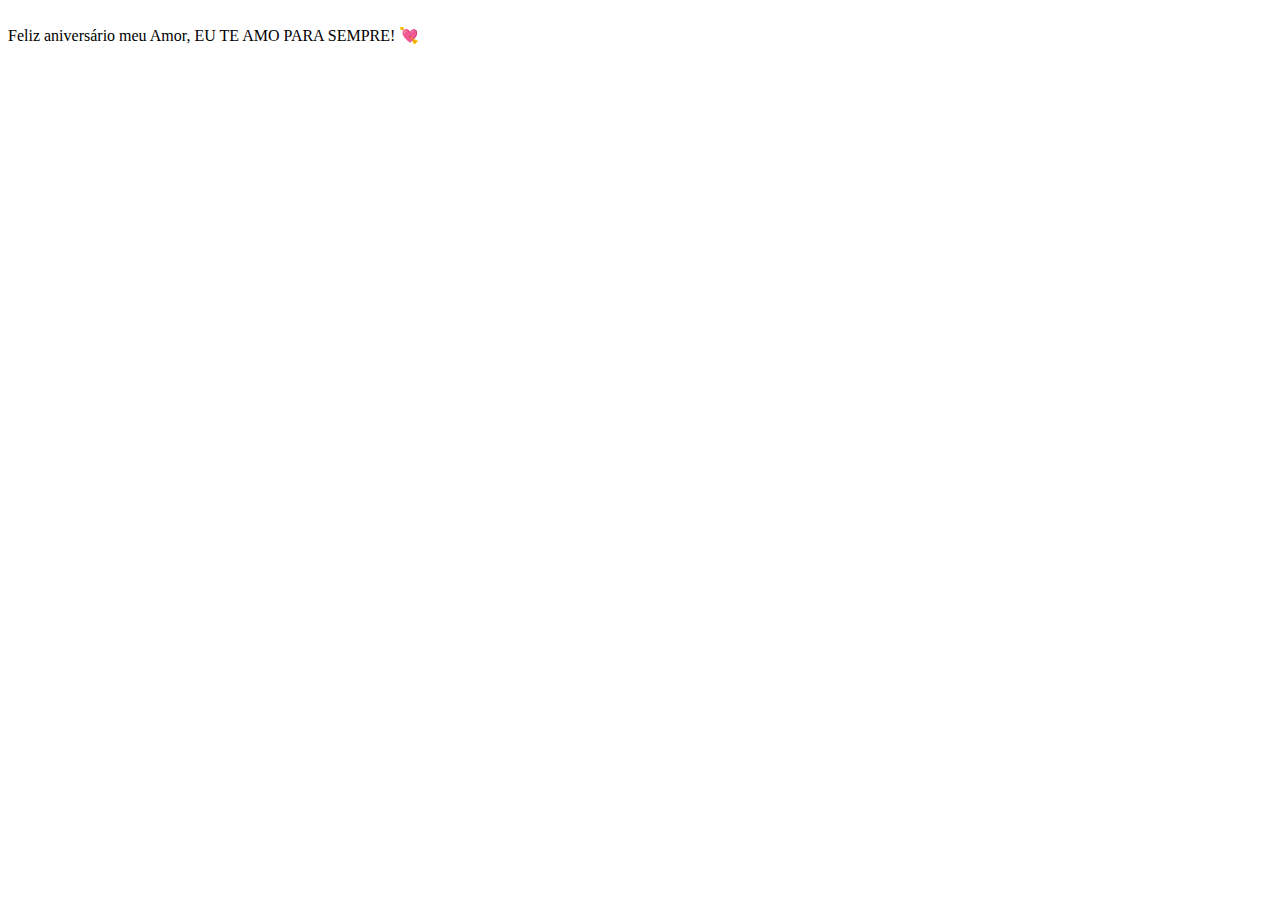
==== presente/index.html @ b34b0123 "Create index.html" ====
<!DOCTYPE html>
<html lang="pt-br">
<head>
<title>cartinha</title>
<link rel="stylesheet" href="style.css" />
</head>
<body>
<div class="wrapper">
    <div class="env"></div>
    <img src="./heart.png" alt="">
    <div class="lettre">
        <div>
            Feliz aniversário meu Amor, EU TE AMO PARA SEMPRE! &#128152<br>
         <br>
            
        </div>
    </div>
    <div class="front"></div>
</div>
</body>
</html>
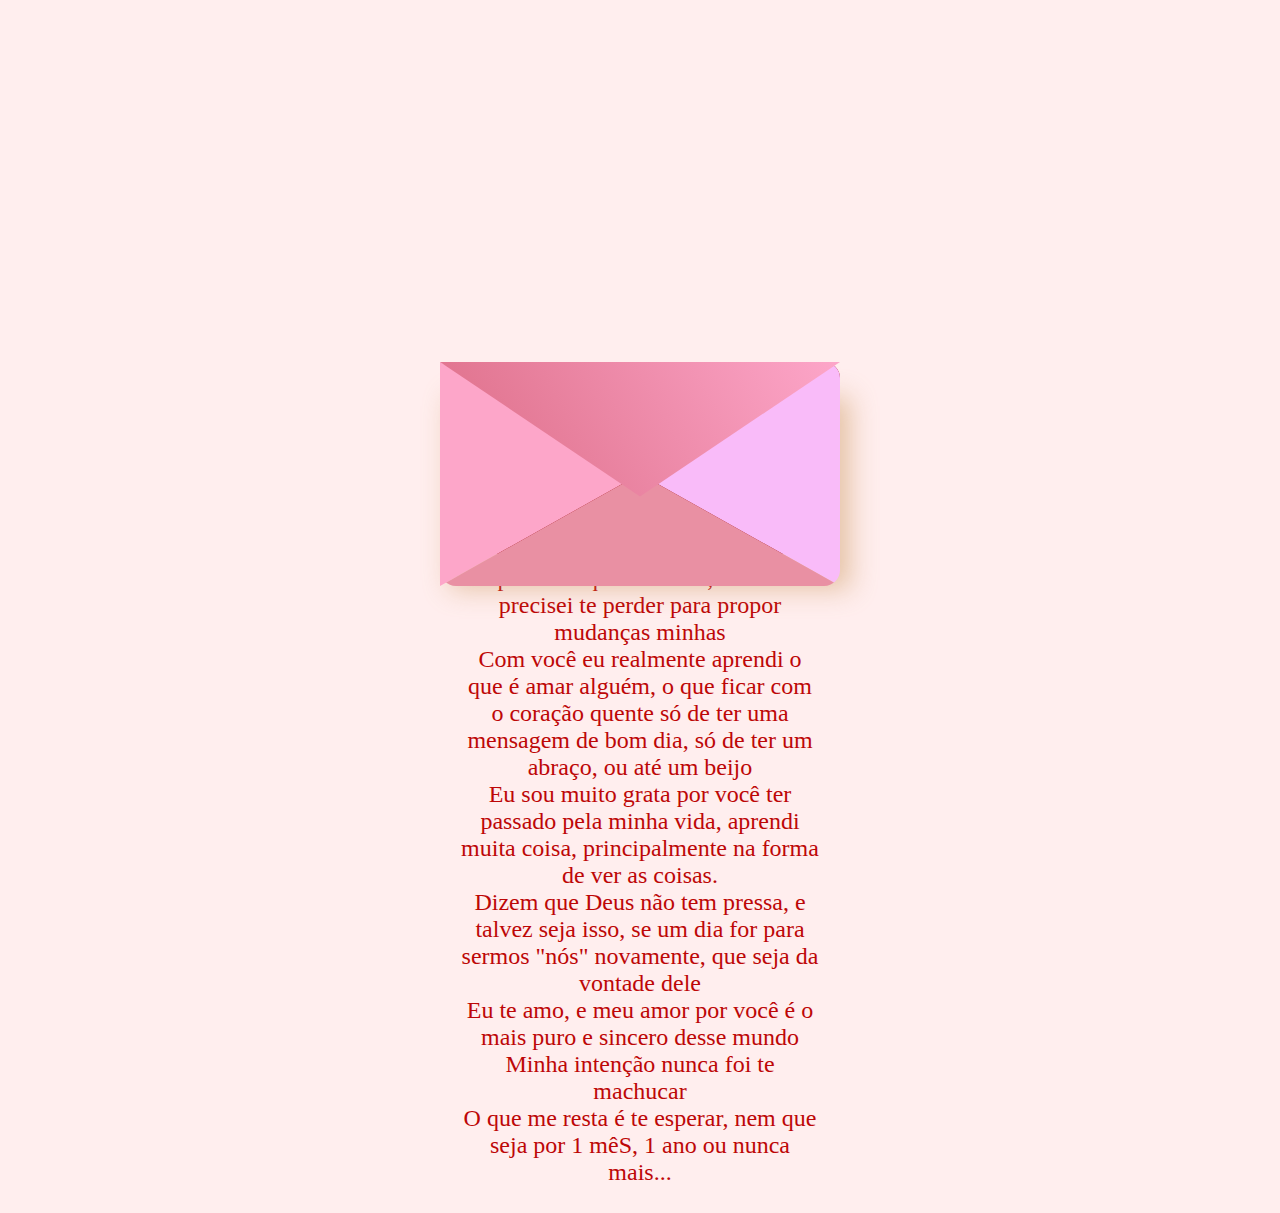
==== commit e62047a9: "Update index.html" ====
--- a/presente/index.html
+++ b/presente/index.html
@@ -1,7 +1,7 @@
 <!DOCTYPE html>
 <html lang="pt-br">
 <head>
-<title>cartinha</title>
+<title>cARTA</title>
 <link rel="stylesheet" href="style.css" />
 </head>
 <body>
@@ -10,7 +10,21 @@
     <img src="./heart.png" alt="">
     <div class="lettre">
         <div>
-            Feliz aniversário meu Amor, EU TE AMO PARA SEMPRE! &#128152<br>
+            Ontem antes de dormir, eu li as nossas conversas antigas, que estavam la nos favoritos. Apensar dos apesares me bateu uma saudade da gente &#128152<br>
+<p> Eu não precisei te perder para perceber que era você, eu não precisei te perder para propor mudanças minhas
+<br>
+<p> Com você eu realmente aprendi o que é amar alguém, o que ficar com o coração quente só de ter uma mensagem de bom dia, só de ter um abraço, ou até um beijo
+<br>
+<p> Eu sou muito grata por você ter passado pela minha vida, aprendi muita coisa, principalmente na forma de ver as coisas.
+<br>
+<p>Dizem que Deus não tem pressa, e talvez seja isso, se um dia for para sermos "nós" novamente, que seja da vontade dele
+<br>
+            <h1></h1> Eu te amo, e meu amor por você é o mais puro e sincero desse mundo</h1>
+<br
+<p>Minha intenção nunca foi te machucar
+<br>
+<p> O que me resta é te esperar, nem que seja por 1 mêS, 1 ano ou nunca mais...
+</p>
          <br>
             
         </div>
--- a/presente/style.css
+++ b/presente/style.css
@@ -0,0 +1,108 @@
+*,
+*::before,
+*::after {
+  box-sizing: border-box;
+  margin: 0;
+  padding: 0;
+}
+body{
+    min-height: 100vh;
+    width: 100%;
+    overflow: hidden;
+    display: flex;
+    justify-content: center;
+    align-items: center;
+    background: #ffeeee;
+}
+.wrapper{
+    position: relative;
+    width: 25rem;
+    height: 12rem;
+    margin-top: 1rem;
+}
+.env{
+    width: 100%;
+    height: 100%;
+    inset: 0;
+    position: absolute;
+    box-shadow: 10px 35px 25px #c7935378;
+}
+.env::before{
+    content: '';
+    position: absolute;
+    inset: 0;
+    z-index: 2;
+    background: linear-gradient(-120deg,
+    #fda6c9,
+    #da6881);
+    clip-path: polygon(0% 0%,50% 70%,100% 0%);
+    transform-origin: top;
+    animation: openenv 2s linear forwards 2s;
+
+}
+.env::after{
+    content: '';
+    position: absolute;
+    inset: 0;
+    background: #960000;
+    border-radius: 1rem;
+}
+.front{
+    position: absolute;
+    inset: 0;
+    border-right: 12.5rem solid #f9bbf9;
+    border-top: 7rem solid transparent;
+    border-bottom: 7rem solid transparent;
+    border-radius: 0 1rem 1rem 0;
+}
+.front::before{
+    content: '';
+    position: absolute;
+    border-left: 12.5rem solid #fda6c9;
+    border-bottom: 7rem solid transparent;
+    border-top: 7rem solid transparent;
+    top: -7rem;
+}
+.front::after{
+    content: '';
+    position: absolute;
+    border-bottom: 7rem solid #e990a3;
+    border-right: 12.5rem solid transparent;
+    border-left: 12.5rem solid transparent;
+    border-radius: 0 0 1rem 1rem;
+}
+img{
+    position: absolute;
+    top: 50%;
+    left: 50%;
+    width: 6rem;
+    z-index: 5;
+    transform-origin: top;
+    transform: translate(-50%,-20%);
+    animation: heart 1s forwards 1s;
+}
+.lettre{
+    background: #eff;
+    height: 95%;
+    width: 90%;
+    margin: .5rem auto;
+    font-size: 1.5rem;
+    color: #bd0707;
+    font-family: 'pacifico';
+    text-align: center;
+    padding-top: 2rem;
+    animation: lettre 1s forwards 4s;
+}
+@keyframes openenv {
+    100%{
+        transform: rotateX(180deg) translateY(-.3rem);
+        z-index: -1;
+        background: linear-gradient(45deg,#da6881,#f9bbf9);
+    }
+}
+@keyframes lettre {
+    100%{transform: translateY(-4.5rem);}
+}
+@keyframes heart {
+    100%{transform: translate(-50%,-30%) scaleX(0);}
+}
